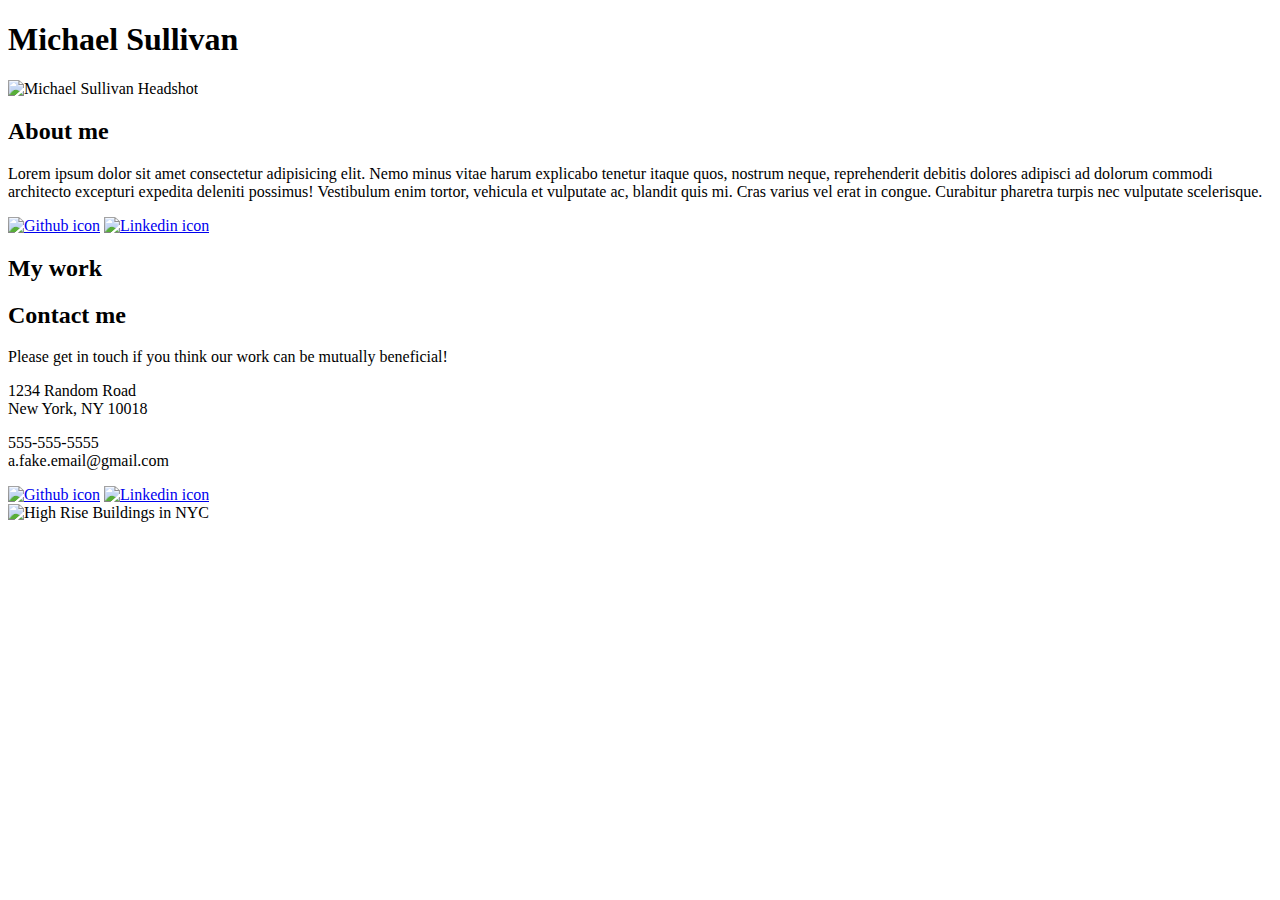
==== src/index.html @ 5001e10a "feat: add first breakpoint" ====
<!DOCTYPE html>
<html lang="en">
<head>
    <meta charset="UTF-8">
    <meta name="viewport" content="width=device-width, initial-scale=1.0">
    <title>Document</title>
</head>
<body>
    <div class="slant"></div>
    <header>
       <div class="title-img-wrap">
           <h1>Michael Sullivan</h1>
           <img src="" alt="Michael Sullivan Headshot" class="headshot">
       </div>
       <div>
           <section class="about-me">
               <h2>About me</h2>
               <p>Lorem ipsum dolor sit amet consectetur adipisicing elit.
                 Nemo minus vitae harum explicabo tenetur itaque quos, nostrum
                  neque, reprehenderit debitis dolores adipisci ad dolorum commodi
                   architecto excepturi expedita deleniti possimus!
                   Vestibulum enim tortor, vehicula et vulputate ac, blandit quis mi.
                    Cras varius vel erat in congue. Curabitur pharetra turpis nec vulputate scelerisque.
                  </p>
                   <div class="icon-wrapper">
                       <a href="https://github.com/mike-344" target="_blank" rel="noopener noreferrer"><img src="" alt="Github icon" class="github-icon"></a>
                       <a href="https://www.linkedin.com/in/mike-sullivan-0214b2126/" target="_blank" rel="noopener noreferrer"><img src="" alt="Linkedin icon" class="linkedin-icon"></a>
                   </div>
           </section>
       </div>
    </header>

    <main>
        <h2>My work</h2>
        <div class="projects">
            <div class="project"></div>
            <div class="project"></div>
            <div class="project"></div>
            <div class="project"></div>
            <div class="project"></div>
            <div class="project"></div>
        </div>
    </main>
    <footer>
        <div class="contact-info">
            <h2>Contact me</h2>
            <p>Please get in touch if you think our work can be mutually beneficial!</p>
            <p class="address">
                <div>1234 Random Road</div>
                <div>New York, NY 10018</div>
            </p>
            <p class="communication">
                <div>555-555-5555</div>
                <div>a.fake.email@gmail.com</div>
            </p>
            <div class="icon-wrapper">
                <a href="https://github.com/mike-344" target="_blank" rel="noopener noreferrer"><img src="" alt="Github icon" class="github-icon"></a>
                <a href="https://www.linkedin.com/in/mike-sullivan-0214b2126/" target="_blank" rel="noopener noreferrer"><img src="" alt="Linkedin icon" class="linkedin-icon"></a>
            </div>
        </div>
        <img src="" alt="High Rise Buildings in NYC" class="ny-photo">
        
    </footer>
</body>
</html>
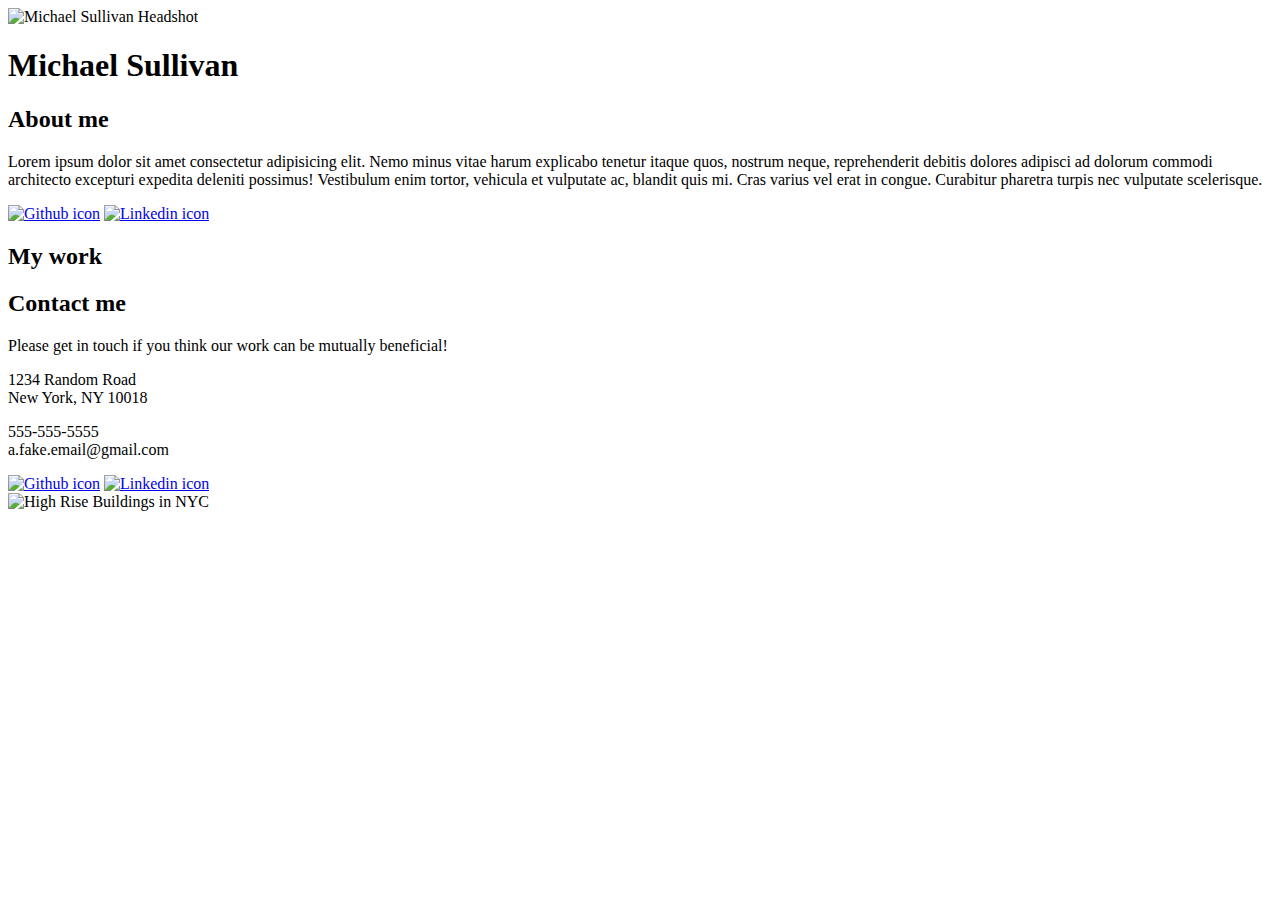
==== commit 561c0c39: "Rework html and add tablet layout" ====
--- a/src/index.html
+++ b/src/index.html
@@ -8,26 +8,27 @@
 <body>
     <div class="slant"></div>
     <header>
-       <div class="title-img-wrap">
-           <h1>Michael Sullivan</h1>
-           <img src="" alt="Michael Sullivan Headshot" class="headshot">
-       </div>
-       <div>
-           <section class="about-me">
-               <h2>About me</h2>
-               <p>Lorem ipsum dolor sit amet consectetur adipisicing elit.
-                 Nemo minus vitae harum explicabo tenetur itaque quos, nostrum
-                  neque, reprehenderit debitis dolores adipisci ad dolorum commodi
-                   architecto excepturi expedita deleniti possimus!
-                   Vestibulum enim tortor, vehicula et vulputate ac, blandit quis mi.
+            <div>
+                <img src="" alt="Michael Sullivan Headshot" class="headshot">
+                <h1>Michael Sullivan</h1>
+                
+            </div>
+                <div class="about-summary">
+                    <h2>About me</h2>
+                    <p>Lorem ipsum dolor sit amet consectetur adipisicing elit.
+                    Nemo minus vitae harum explicabo tenetur itaque quos, nostrum
+                    neque, reprehenderit debitis dolores adipisci ad dolorum commodi
+                    architecto excepturi expedita deleniti possimus!
+                    Vestibulum enim tortor, vehicula et vulputate ac, blandit quis mi.
                     Cras varius vel erat in congue. Curabitur pharetra turpis nec vulputate scelerisque.
-                  </p>
-                   <div class="icon-wrapper">
-                       <a href="https://github.com/mike-344" target="_blank" rel="noopener noreferrer"><img src="" alt="Github icon" class="github-icon"></a>
-                       <a href="https://www.linkedin.com/in/mike-sullivan-0214b2126/" target="_blank" rel="noopener noreferrer"><img src="" alt="Linkedin icon" class="linkedin-icon"></a>
-                   </div>
-           </section>
-       </div>
+                    </p>
+                    <div class="icon-wrapper">
+                        <a href="https://github.com/mike-344" target="_blank" rel="noopener noreferrer"><img src="" alt="Github icon" class="github-icon"></a>
+                        <a href="https://www.linkedin.com/in/mike-sullivan-0214b2126/" target="_blank" rel="noopener noreferrer"><img src="" alt="Linkedin icon" class="linkedin-icon"></a>
+                    </div>
+                </div>
+
+       
     </header>
 
     <main>
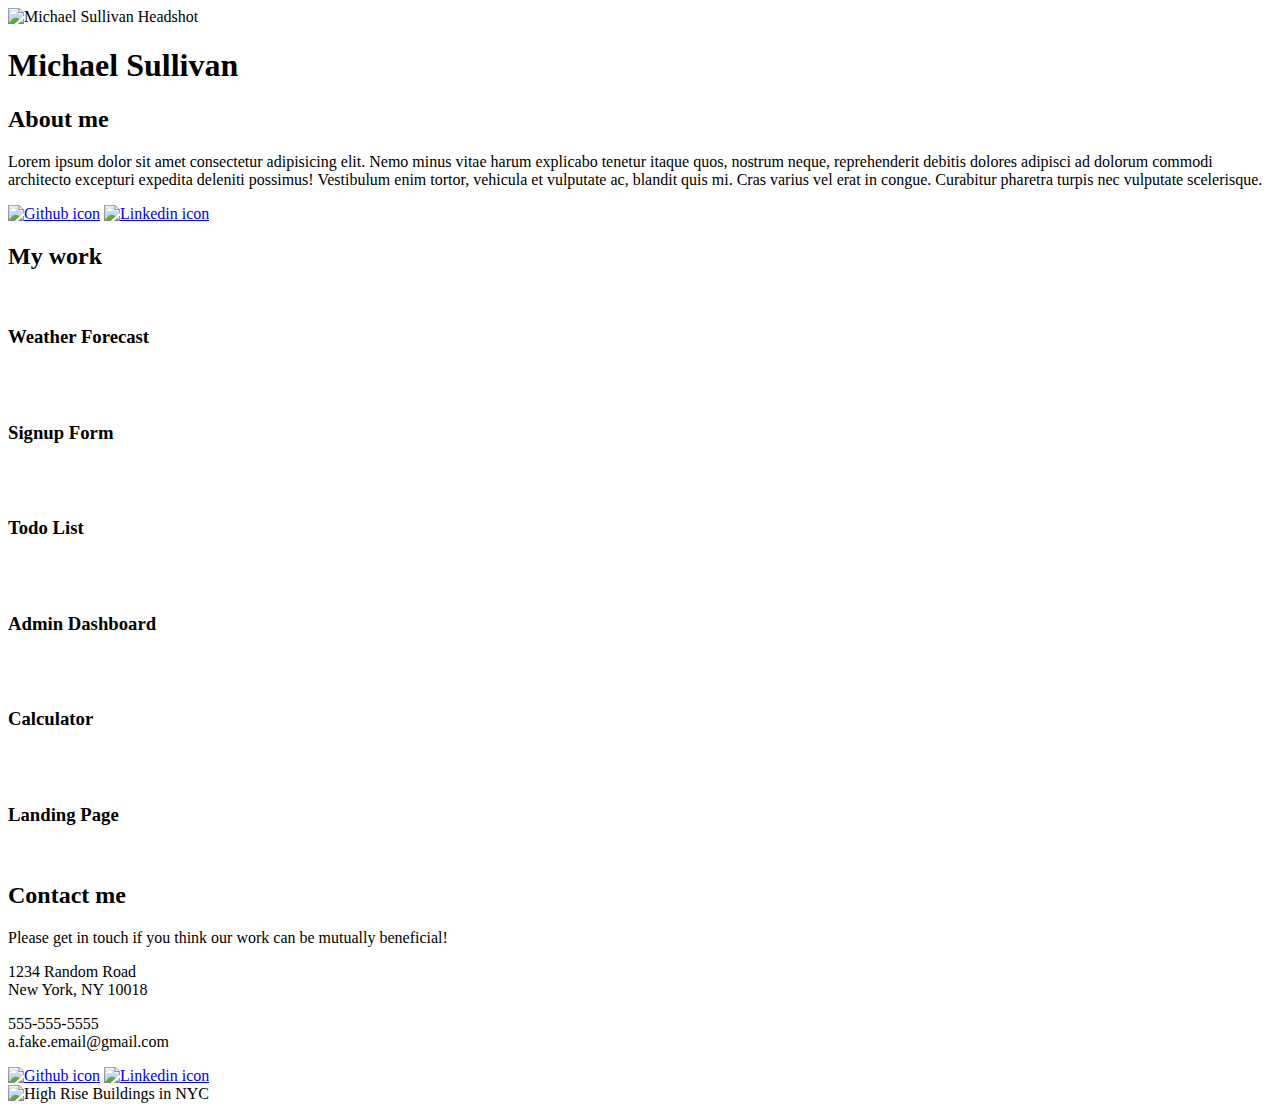
==== commit c3d304e5: "Add icons to project cards" ====
--- a/src/index.html
+++ b/src/index.html
@@ -7,60 +7,88 @@
 </head>
 <body>
     <div class="slant"></div>
-    <header>
-            <div>
-                <img src="" alt="Michael Sullivan Headshot" class="headshot">
-                <h1>Michael Sullivan</h1>
-                
+        <header>
+                <div>
+                    <img src="" alt="Michael Sullivan Headshot" class="headshot">
+                    <h1>Michael Sullivan</h1>
+        
+                </div>
+                    <div class="about-summary">
+                        <h2>About me</h2>
+                        <p>Lorem ipsum dolor sit amet consectetur adipisicing elit.
+                        Nemo minus vitae harum explicabo tenetur itaque quos, nostrum
+                        neque, reprehenderit debitis dolores adipisci ad dolorum commodi
+                        architecto excepturi expedita deleniti possimus!
+                        Vestibulum enim tortor, vehicula et vulputate ac, blandit quis mi.
+                        Cras varius vel erat in congue. Curabitur pharetra turpis nec vulputate scelerisque.
+                        </p>
+                        <div class="icon-wrapper">
+                            <a href="https://github.com/mike-344" target="_blank" rel="noopener noreferrer"><img src="" alt="Github icon" class="github-icon"></a>
+                            <a href="https://www.linkedin.com/in/mike-sullivan-0214b2126/" target="_blank" rel="noopener noreferrer"><img src="" alt="Linkedin icon" class="linkedin-icon"></a>
+                        </div>
+                    </div>
+        
+        </header>
+        <main>
+            <h2>My work</h2>
+            <div class="projects">
+                <div class="project">
+                    <img src="" alt="" class="weather project-photo">
+                    <h3>Weather Forecast</h3>
+                    <img src="" alt="" class="github-icon">
+                    <img src="" alt="" class="open-new">
+                </div>
+                <div class="project">
+                    <img src="" alt="" class="signup project-photo">
+                    <h3>Signup Form</h3>
+                    <img src="" alt="" class="github-icon">
+                    <img src="" alt="" class="open-new">
+                </div>
+                <div class="project">
+                    <img src="" alt="" class="todo project-photo">
+                    <h3>Todo List</h3>
+                    <img src="" alt="" class="github-icon">
+                    <img src="" alt="" class="open-new">
+                </div>
+                <div class="project">
+                    <img src="" alt="" class="admin project-photo">
+                    <h3>Admin Dashboard</h3>
+                    <img src="" alt="" class="github-icon">
+                    <img src="" alt="" class="open-new">
+                </div>
+                <div class="project">
+                    <img src="" alt="" class="calculator project-photo">
+                    <h3>Calculator</h3>
+                    <img src="" alt="" class="github-icon">
+                    <img src="" alt="" class="open-new">
+                </div>
+                <div class="project">
+                    <img src="" alt="" class="landing project-photo">
+                    <h3>Landing Page</h3>
+                    <img src="" alt="" class="github-icon">
+                    <img src="" alt="" class="open-new">
+                </div>
             </div>
-                <div class="about-summary">
-                    <h2>About me</h2>
-                    <p>Lorem ipsum dolor sit amet consectetur adipisicing elit.
-                    Nemo minus vitae harum explicabo tenetur itaque quos, nostrum
-                    neque, reprehenderit debitis dolores adipisci ad dolorum commodi
-                    architecto excepturi expedita deleniti possimus!
-                    Vestibulum enim tortor, vehicula et vulputate ac, blandit quis mi.
-                    Cras varius vel erat in congue. Curabitur pharetra turpis nec vulputate scelerisque.
-                    </p>
-                    <div class="icon-wrapper">
-                        <a href="https://github.com/mike-344" target="_blank" rel="noopener noreferrer"><img src="" alt="Github icon" class="github-icon"></a>
-                        <a href="https://www.linkedin.com/in/mike-sullivan-0214b2126/" target="_blank" rel="noopener noreferrer"><img src="" alt="Linkedin icon" class="linkedin-icon"></a>
-                    </div>
+        </main>
+        <footer>
+            <div class="contact-info">
+                <h2>Contact me</h2>
+                <p>Please get in touch if you think our work can be mutually beneficial!</p>
+                <p class="address">
+                    <div>1234 Random Road</div>
+                    <div>New York, NY 10018</div>
+                </p>
+                <p class="communication">
+                    <div>555-555-5555</div>
+                    <div>a.fake.email@gmail.com</div>
+                </p>
+                <div class="icon-wrapper">
+                    <a href="https://github.com/mike-344" target="_blank" rel="noopener noreferrer"><img src="" alt="Github icon" class="github-icon"></a>
+                    <a href="https://www.linkedin.com/in/mike-sullivan-0214b2126/" target="_blank" rel="noopener noreferrer"><img src="" alt="Linkedin icon" class="linkedin-icon"></a>
                 </div>
-
-       
-    </header>
-
-    <main>
-        <h2>My work</h2>
-        <div class="projects">
-            <div class="project"></div>
-            <div class="project"></div>
-            <div class="project"></div>
-            <div class="project"></div>
-            <div class="project"></div>
-            <div class="project"></div>
-        </div>
-    </main>
-    <footer>
-        <div class="contact-info">
-            <h2>Contact me</h2>
-            <p>Please get in touch if you think our work can be mutually beneficial!</p>
-            <p class="address">
-                <div>1234 Random Road</div>
-                <div>New York, NY 10018</div>
-            </p>
-            <p class="communication">
-                <div>555-555-5555</div>
-                <div>a.fake.email@gmail.com</div>
-            </p>
-            <div class="icon-wrapper">
-                <a href="https://github.com/mike-344" target="_blank" rel="noopener noreferrer"><img src="" alt="Github icon" class="github-icon"></a>
-                <a href="https://www.linkedin.com/in/mike-sullivan-0214b2126/" target="_blank" rel="noopener noreferrer"><img src="" alt="Linkedin icon" class="linkedin-icon"></a>
             </div>
-        </div>
-        <img src="" alt="High Rise Buildings in NYC" class="ny-photo">
+            <img src="" alt="High Rise Buildings in NYC" class="ny-photo">
         
-    </footer>
+        </footer>
 </body>
 </html>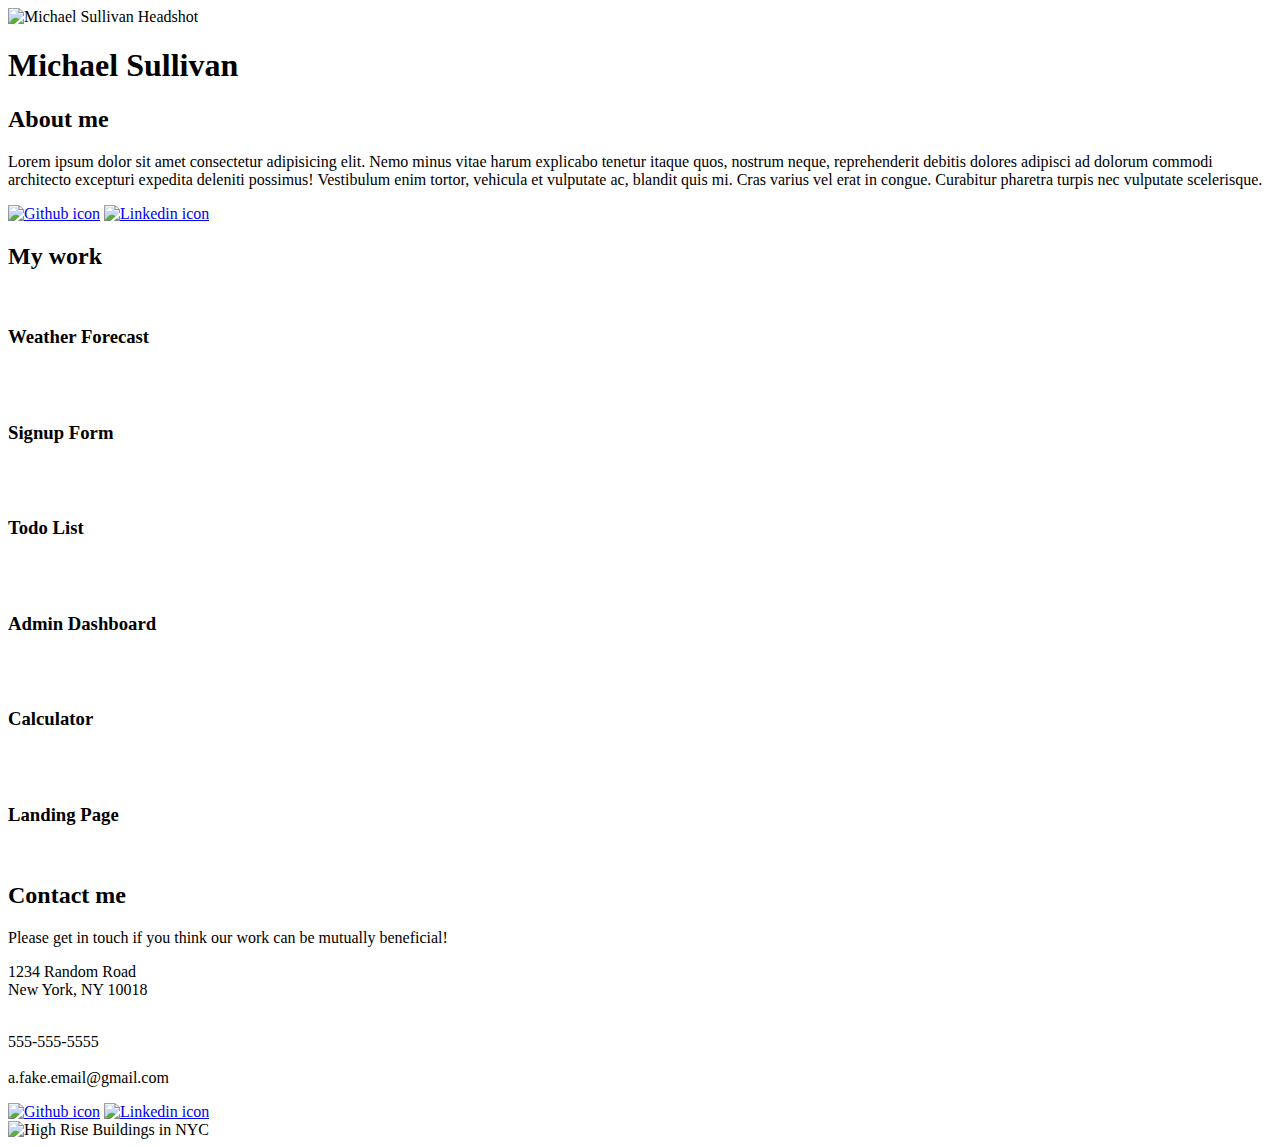
==== commit 69756dae: "Add phone and email icons" ====
--- a/src/index.html
+++ b/src/index.html
@@ -34,39 +34,63 @@
             <div class="projects">
                 <div class="project">
                     <img src="" alt="" class="weather project-photo">
-                    <h3>Weather Forecast</h3>
-                    <img src="" alt="" class="github-icon">
-                    <img src="" alt="" class="open-new">
+                    <div class="title-github-open-wrap">
+                        <h3>Weather Forecast</h3>
+                        <div class="project-icon-wrap">
+                            <a href="https://github.com/mike-344/weather-app" target="_blank" rel="noopener noreferrer"><img src="" alt="" class="github-icon"></a>
+                            <a href="https://mike-344.github.io/weather-app/" target="_blank" rel="noopener noreferrer"><img src="" alt="" class="open-new"></a>
+                        </div>
+                    </div>
                 </div>
                 <div class="project">
                     <img src="" alt="" class="signup project-photo">
-                    <h3>Signup Form</h3>
-                    <img src="" alt="" class="github-icon">
-                    <img src="" alt="" class="open-new">
+                    <div class="title-github-open-wrap">
+                        <h3>Signup Form</h3>
+                        <div class="project-icon-wrap">
+                            <a href="https://github.com/mike-344/sign-up-form" target="_blank" rel="noopener noreferrer"><img src="" alt="" class="github-icon"></a>
+                            <a href="https://mike-344.github.io/sign-up-form/" target="_blank" rel="noopener noreferrer"><img src="" alt="" class="open-new"></a>
+                        </div>
+                    </div>
                 </div>
                 <div class="project">
                     <img src="" alt="" class="todo project-photo">
-                    <h3>Todo List</h3>
-                    <img src="" alt="" class="github-icon">
-                    <img src="" alt="" class="open-new">
+                    <div class="title-github-open-wrap">
+                        <h3>Todo List</h3>
+                        <div class="project-icon-wrap">
+                            <a href="https://github.com/mike-344/todo-list" target="_blank" rel="noopener noreferrer"><img src="" alt="" class="github-icon"></a>
+                            <a href="https://mike-344.github.io/todo-list/" target="_blank" rel="noopener noreferrer"><img src="" alt="" class="open-new"></a>
+                        </div>
+                    </div>
                 </div>
                 <div class="project">
                     <img src="" alt="" class="admin project-photo">
-                    <h3>Admin Dashboard</h3>
-                    <img src="" alt="" class="github-icon">
-                    <img src="" alt="" class="open-new">
+                    <div class="title-github-open-wrap">
+                        <h3>Admin Dashboard</h3>
+                        <div class="project-icon-wrap">
+                            <a href="https://github.com/mike-344/admin-dashboard" target="_blank" rel="noopener noreferrer"><img src="" alt="" class="github-icon"></a>
+                            <a href="https://mike-344.github.io/admin-dashboard/" target="_blank" rel="noopener noreferrer"><img src="" alt="" class="open-new"></a>
+                        </div>
+                    </div>
                 </div>
                 <div class="project">
                     <img src="" alt="" class="calculator project-photo">
-                    <h3>Calculator</h3>
-                    <img src="" alt="" class="github-icon">
-                    <img src="" alt="" class="open-new">
+                    <div class="title-github-open-wrap">
+                        <h3>Calculator</h3>
+                        <div class="project-icon-wrap">
+                            <a href="https://github.com/mike-344/calculator" target="_blank" rel="noopener noreferrer"><img src="" alt="" class="github-icon"></a>
+                            <a href="https://mike-344.github.io/calculator/" target="_blank" rel="noopener noreferrer"><img src="" alt="" class="open-new"></a>
+                        </div>
+                    </div>
                 </div>
                 <div class="project">
                     <img src="" alt="" class="landing project-photo">
-                    <h3>Landing Page</h3>
-                    <img src="" alt="" class="github-icon">
-                    <img src="" alt="" class="open-new">
+                    <div class="title-github-open-wrap">
+                        <h3>Landing Page</h3>
+                        <div class="project-icon-wrap">
+                            <a href="https://github.com/mike-344/landing-page" target="_blank" rel="noopener noreferrer"><img src="" alt="" class="github-icon"></a>
+                            <a href="https://mike-344.github.io/landing-page/" target="_blank" rel="noopener noreferrer"><img src="" alt="" class="open-new"></a>
+                        </div>
+                    </div>
                 </div>
             </div>
         </main>
@@ -79,8 +103,14 @@
                     <div>New York, NY 10018</div>
                 </p>
                 <p class="communication">
-                    <div>555-555-5555</div>
-                    <div>a.fake.email@gmail.com</div>
+                    <div class="phone-email">
+                        <img src="" alt="" class="phone filter-white">
+                        <div>555-555-5555</div>
+                    </div>
+                    <div class="phone-email">
+                        <img src="" alt="" class="email filter-white">
+                        <div>a.fake.email@gmail.com</div>
+                    </div>
                 </p>
                 <div class="icon-wrapper">
                     <a href="https://github.com/mike-344" target="_blank" rel="noopener noreferrer"><img src="" alt="Github icon" class="github-icon"></a>
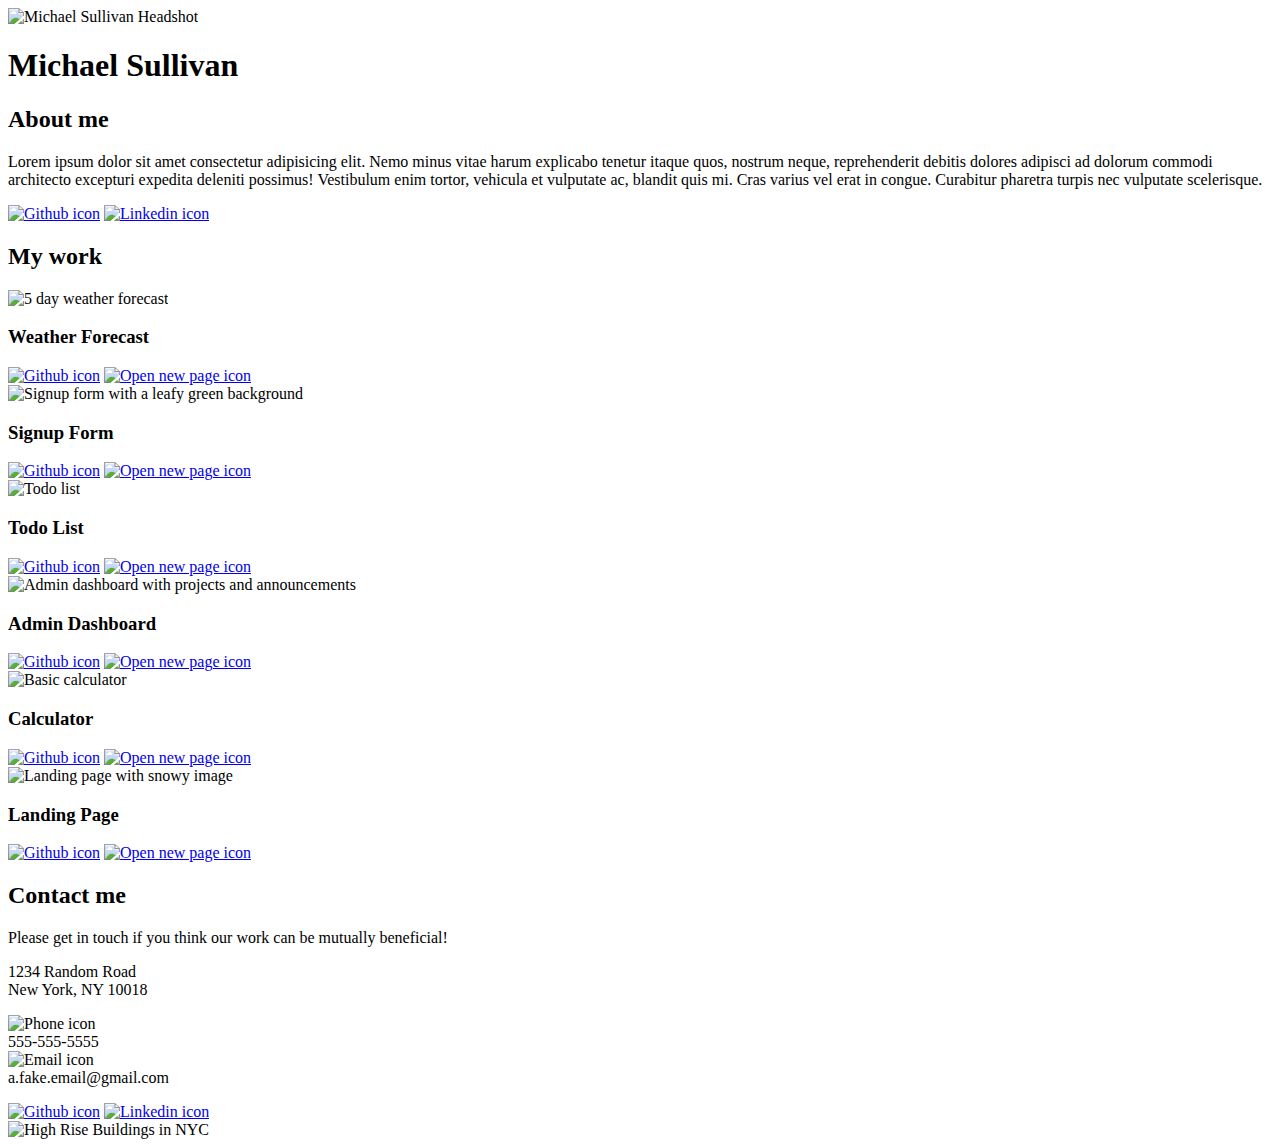
==== commit 77b51599: "Add alt text" ====
--- a/src/index.html
+++ b/src/index.html
@@ -3,7 +3,7 @@
 <head>
     <meta charset="UTF-8">
     <meta name="viewport" content="width=device-width, initial-scale=1.0">
-    <title>Document</title>
+    <title>Homepage</title>
 </head>
 <body>
     <div class="slant"></div>
@@ -33,62 +33,62 @@
             <h2>My work</h2>
             <div class="projects">
                 <div class="project">
-                    <img src="" alt="" class="weather project-photo">
+                    <img src="" alt="5 day weather forecast" class="weather project-photo">
                     <div class="title-github-open-wrap">
                         <h3>Weather Forecast</h3>
                         <div class="project-icon-wrap">
-                            <a href="https://github.com/mike-344/weather-app" target="_blank" rel="noopener noreferrer"><img src="" alt="" class="github-icon"></a>
-                            <a href="https://mike-344.github.io/weather-app/" target="_blank" rel="noopener noreferrer"><img src="" alt="" class="open-new"></a>
+                            <a href="https://github.com/mike-344/weather-app" target="_blank" rel="noopener noreferrer"><img src="" alt="Github icon" class="github-icon"></a>
+                            <a href="https://mike-344.github.io/weather-app/" target="_blank" rel="noopener noreferrer"><img src="" alt="Open new page icon" class="open-new"></a>
                         </div>
                     </div>
                 </div>
                 <div class="project">
-                    <img src="" alt="" class="signup project-photo">
+                    <img src="" alt="Signup form with a leafy green background" class="signup project-photo">
                     <div class="title-github-open-wrap">
                         <h3>Signup Form</h3>
                         <div class="project-icon-wrap">
-                            <a href="https://github.com/mike-344/sign-up-form" target="_blank" rel="noopener noreferrer"><img src="" alt="" class="github-icon"></a>
-                            <a href="https://mike-344.github.io/sign-up-form/" target="_blank" rel="noopener noreferrer"><img src="" alt="" class="open-new"></a>
+                            <a href="https://github.com/mike-344/sign-up-form" target="_blank" rel="noopener noreferrer"><img src="" alt="Github icon" class="github-icon"></a>
+                            <a href="https://mike-344.github.io/sign-up-form/" target="_blank" rel="noopener noreferrer"><img src="" alt="Open new page icon" class="open-new"></a>
                         </div>
                     </div>
                 </div>
                 <div class="project">
-                    <img src="" alt="" class="todo project-photo">
+                    <img src="" alt="Todo list" class="todo project-photo">
                     <div class="title-github-open-wrap">
                         <h3>Todo List</h3>
                         <div class="project-icon-wrap">
-                            <a href="https://github.com/mike-344/todo-list" target="_blank" rel="noopener noreferrer"><img src="" alt="" class="github-icon"></a>
-                            <a href="https://mike-344.github.io/todo-list/" target="_blank" rel="noopener noreferrer"><img src="" alt="" class="open-new"></a>
+                            <a href="https://github.com/mike-344/todo-list" target="_blank" rel="noopener noreferrer"><img src="" alt="Github icon" class="github-icon"></a>
+                            <a href="https://mike-344.github.io/todo-list/" target="_blank" rel="noopener noreferrer"><img src="" alt="Open new page icon" class="open-new"></a>
                         </div>
                     </div>
                 </div>
                 <div class="project">
-                    <img src="" alt="" class="admin project-photo">
+                    <img src="" alt="Admin dashboard with projects and announcements" class="admin project-photo">
                     <div class="title-github-open-wrap">
                         <h3>Admin Dashboard</h3>
                         <div class="project-icon-wrap">
-                            <a href="https://github.com/mike-344/admin-dashboard" target="_blank" rel="noopener noreferrer"><img src="" alt="" class="github-icon"></a>
-                            <a href="https://mike-344.github.io/admin-dashboard/" target="_blank" rel="noopener noreferrer"><img src="" alt="" class="open-new"></a>
+                            <a href="https://github.com/mike-344/admin-dashboard" target="_blank" rel="noopener noreferrer"><img src="" alt="Github icon" class="github-icon"></a>
+                            <a href="https://mike-344.github.io/admin-dashboard/" target="_blank" rel="noopener noreferrer"><img src="" alt="Open new page icon" class="open-new"></a>
                         </div>
                     </div>
                 </div>
                 <div class="project">
-                    <img src="" alt="" class="calculator project-photo">
+                    <img src="" alt="Basic calculator" class="calculator project-photo">
                     <div class="title-github-open-wrap">
                         <h3>Calculator</h3>
                         <div class="project-icon-wrap">
-                            <a href="https://github.com/mike-344/calculator" target="_blank" rel="noopener noreferrer"><img src="" alt="" class="github-icon"></a>
-                            <a href="https://mike-344.github.io/calculator/" target="_blank" rel="noopener noreferrer"><img src="" alt="" class="open-new"></a>
+                            <a href="https://github.com/mike-344/calculator" target="_blank" rel="noopener noreferrer"><img src="" alt="Github icon" class="github-icon"></a>
+                            <a href="https://mike-344.github.io/calculator/" target="_blank" rel="noopener noreferrer"><img src="" alt="Open new page icon" class="open-new"></a>
                         </div>
                     </div>
                 </div>
                 <div class="project">
-                    <img src="" alt="" class="landing project-photo">
+                    <img src="" alt="Landing page with snowy image" class="landing project-photo">
                     <div class="title-github-open-wrap">
                         <h3>Landing Page</h3>
                         <div class="project-icon-wrap">
-                            <a href="https://github.com/mike-344/landing-page" target="_blank" rel="noopener noreferrer"><img src="" alt="" class="github-icon"></a>
-                            <a href="https://mike-344.github.io/landing-page/" target="_blank" rel="noopener noreferrer"><img src="" alt="" class="open-new"></a>
+                            <a href="https://github.com/mike-344/landing-page" target="_blank" rel="noopener noreferrer"><img src="" alt="Github icon" class="github-icon"></a>
+                            <a href="https://mike-344.github.io/landing-page/" target="_blank" rel="noopener noreferrer"><img src="" alt="Open new page icon" class="open-new"></a>
                         </div>
                     </div>
                 </div>
@@ -104,11 +104,11 @@
                 </p>
                 <p class="communication">
                     <div class="phone-email">
-                        <img src="" alt="" class="phone filter-white">
+                        <img src="" alt="Phone icon" class="phone filter-white">
                         <div>555-555-5555</div>
                     </div>
                     <div class="phone-email">
-                        <img src="" alt="" class="email filter-white">
+                        <img src="" alt="Email icon" class="email filter-white">
                         <div>a.fake.email@gmail.com</div>
                     </div>
                 </p>
